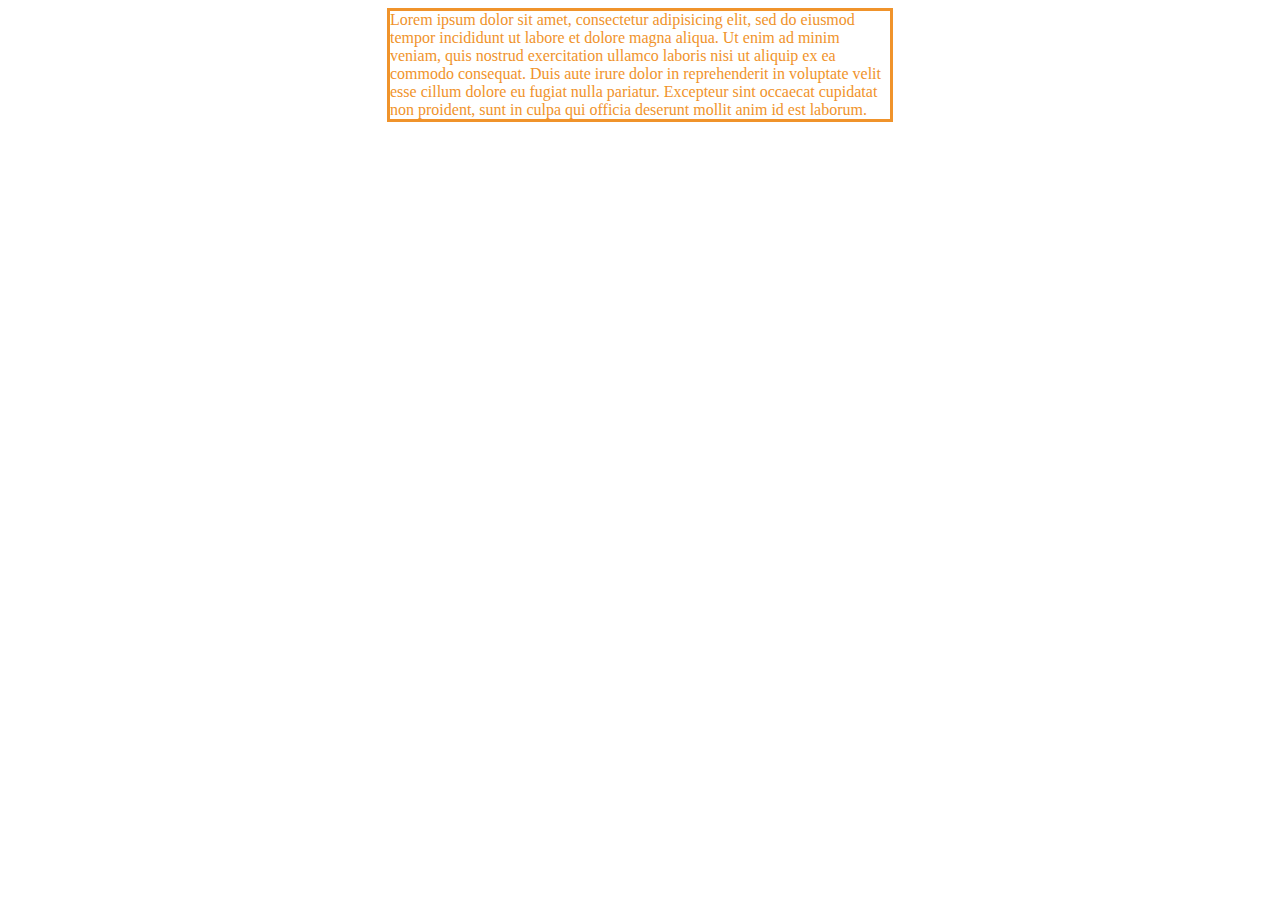
==== Test.html @ c0cf29d5 "Add files via upload" ====
<!DOCTYPE html>
<html>
<!-- Here starts the html file -->
<head>
<meta keyword=htmls, learn, teach" />
<link rel="stylesheet" type="text/css" href="style.css">
<title>THIS IS THE WEBSITE OF HTML5</title>
</head>

<body>
	<div id="big_wrapper">
Lorem ipsum dolor sit amet, consectetur adipisicing elit, sed do eiusmod
tempor incididunt ut labore et dolore magna aliqua. Ut enim ad minim veniam,
quis nostrud exercitation ullamco laboris nisi ut aliquip ex ea commodo
consequat. Duis aute irure dolor in reprehenderit in voluptate velit esse
cillum dolore eu fugiat nulla pariatur. Excepteur sint occaecat cupidatat non
proident, sunt in culpa qui officia deserunt mollit anim id est laborum.
	</div>
</body>
<!-- Here ends the html file -->
</html>
---- style.css ----
*{
	color: #f0932b;
}

#big_wrapper {
	border: solid 3px;
	width: 500px;
	margin: 0 auto;
}
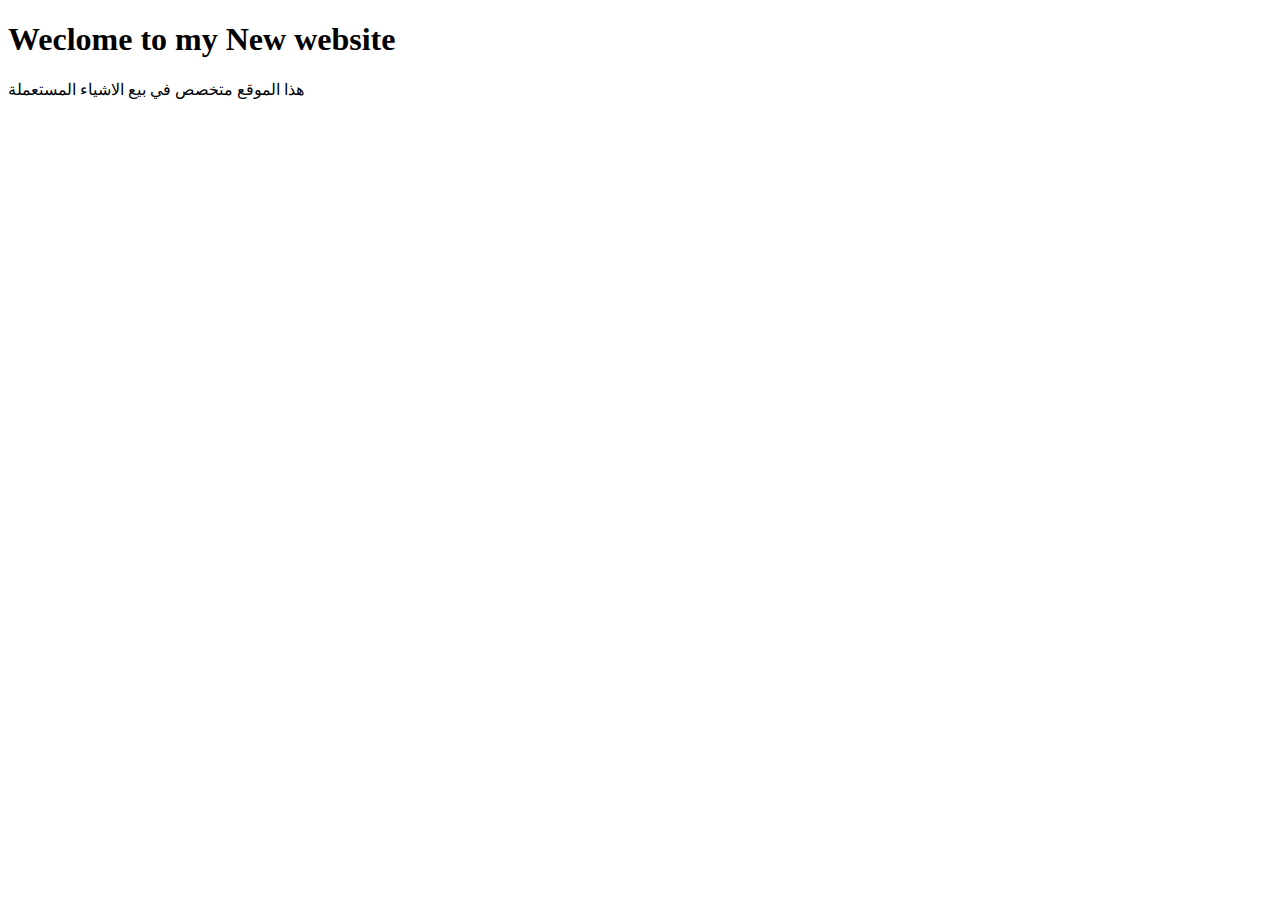
==== commit 0e971937: "Change The Head line" ====
--- a/Test.html
+++ b/Test.html
@@ -1,21 +1,18 @@
 <!DOCTYPE html>
 <html>
-<!-- Here starts the html file -->
-<head>
-<meta keyword=htmls, learn, teach" />
-<link rel="stylesheet" type="text/css" href="style.css">
-<title>THIS IS THE WEBSITE OF HTML5</title>
-</head>
+    <head>
+        <meta UTF-8>
+        <meta name="description" content="This Is Description For My First Page" />
+        <title>My First Page</title>
+        <meta name="gmran" content="v1.0" />
+        <link rel="stylesheet" href="style.css">
+        <script></script>
+    </head>
+    <body>
+        <div>
+            <h1>Weclome to my New website</h1>
+            <p>هذا الموقع متخصص في بيع الاشياء المستعملة</p>
+    </body>
+</html>
 
-<body>
-	<div id="big_wrapper">
-Lorem ipsum dolor sit amet, consectetur adipisicing elit, sed do eiusmod
-tempor incididunt ut labore et dolore magna aliqua. Ut enim ad minim veniam,
-quis nostrud exercitation ullamco laboris nisi ut aliquip ex ea commodo
-consequat. Duis aute irure dolor in reprehenderit in voluptate velit esse
-cillum dolore eu fugiat nulla pariatur. Excepteur sint occaecat cupidatat non
-proident, sunt in culpa qui officia deserunt mollit anim id est laborum.
-	</div>
-</body>
-<!-- Here ends the html file -->
-</html>+
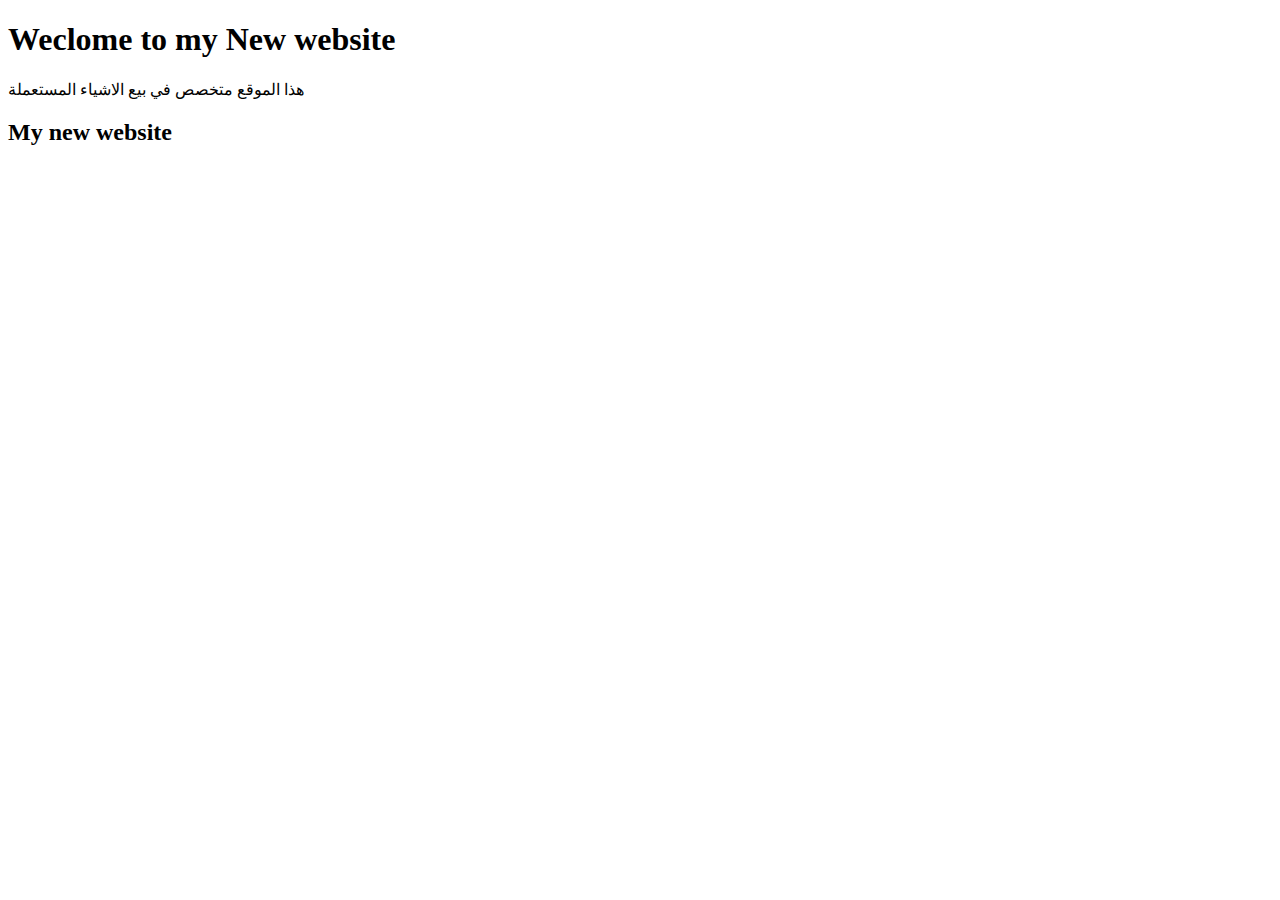
==== commit 788591d2: "Update Test.html" ====
--- a/Test.html
+++ b/Test.html
@@ -12,6 +12,7 @@
         <div>
             <h1>Weclome to my New website</h1>
             <p>هذا الموقع متخصص في بيع الاشياء المستعملة</p>
+            <h2>My new website</h2>
     </body>
 </html>
 
